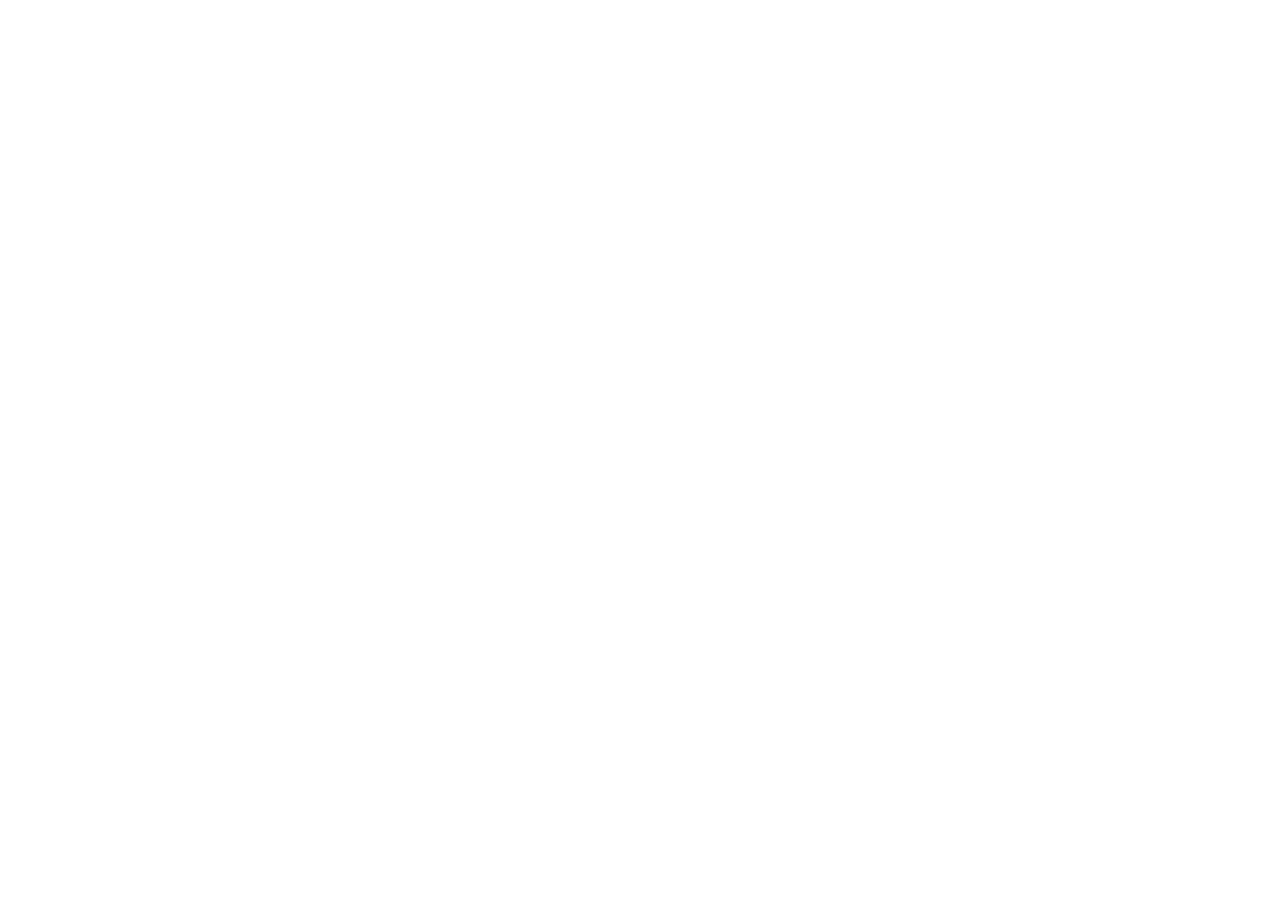
==== res/index.html @ df0e242f "importing old hg project" ====
<!doctype html>
<html lang="en">
    <head>
        <link rel="stylesheet" href="http://cdn.leafletjs.com/leaflet-0.7.3/leaflet.css" type="text/css">
        <link rel="stylesheet" href="/assets/MarkerCluster.Default.css" type="text/css">
        <link rel="stylesheet" href="/assets/MarkerCluster.css" type="text/css">
        <style>
        body {
            margin: 0;
            padding: 0;
        }
        .leaflet-container {
            background: white;
        }
        .map {
            height: 100vh;
            width: 100%;
        }
        </style>
        <script src="http://cdn.leafletjs.com/leaflet-0.7.3/leaflet.js" type="text/javascript"></script>
        <script src="/assets/leaflet.markercluster.js" type="text/javascript"></script>
        <script src="http://cdnjs.cloudflare.com/ajax/libs/jquery/2.1.1/jquery.js" type="text/javascript"></script>
        <script src="/assets/icons.js"></script>
        
        <title>Openlayers3 start</title>
    </head>
    <body>
    <div id="map" class="map"></div>
    <script type="text/javascript">

        jQuery.getJSON("/assets/sites.json", function(data) {
            var map = L.map('map').setView([0, 0], 3);
        
            L.tileLayer('/tiles/{z}/{x}/{y}.png', {
                noWrap: true,
                maxZoom: 7
            }).addTo(map);
            
            var clusters = new L.MarkerClusterGroup();
            var points = L.geoJson(null, {
                pointToLayer: function (feature, latlng) {
                    var marker = L.marker(latlng, {icon: get_icon(feature.properties.img)});
                    if (feature.properties && feature.properties.popupContent) {
                        marker.bindPopup(feature.properties.popupContent);
                    }

                    clusters.addLayer(marker);
                    return clusters;
                }
            });
            $.each(data.features, function(fid, feature) {
                points.addData(feature);
            });
            map.addLayer(clusters);
            var icon_layer = {"Sites": clusters};
            L.control.layers({}, icon_layer).addTo(map);
        });
    </script>
    </body>
</html>
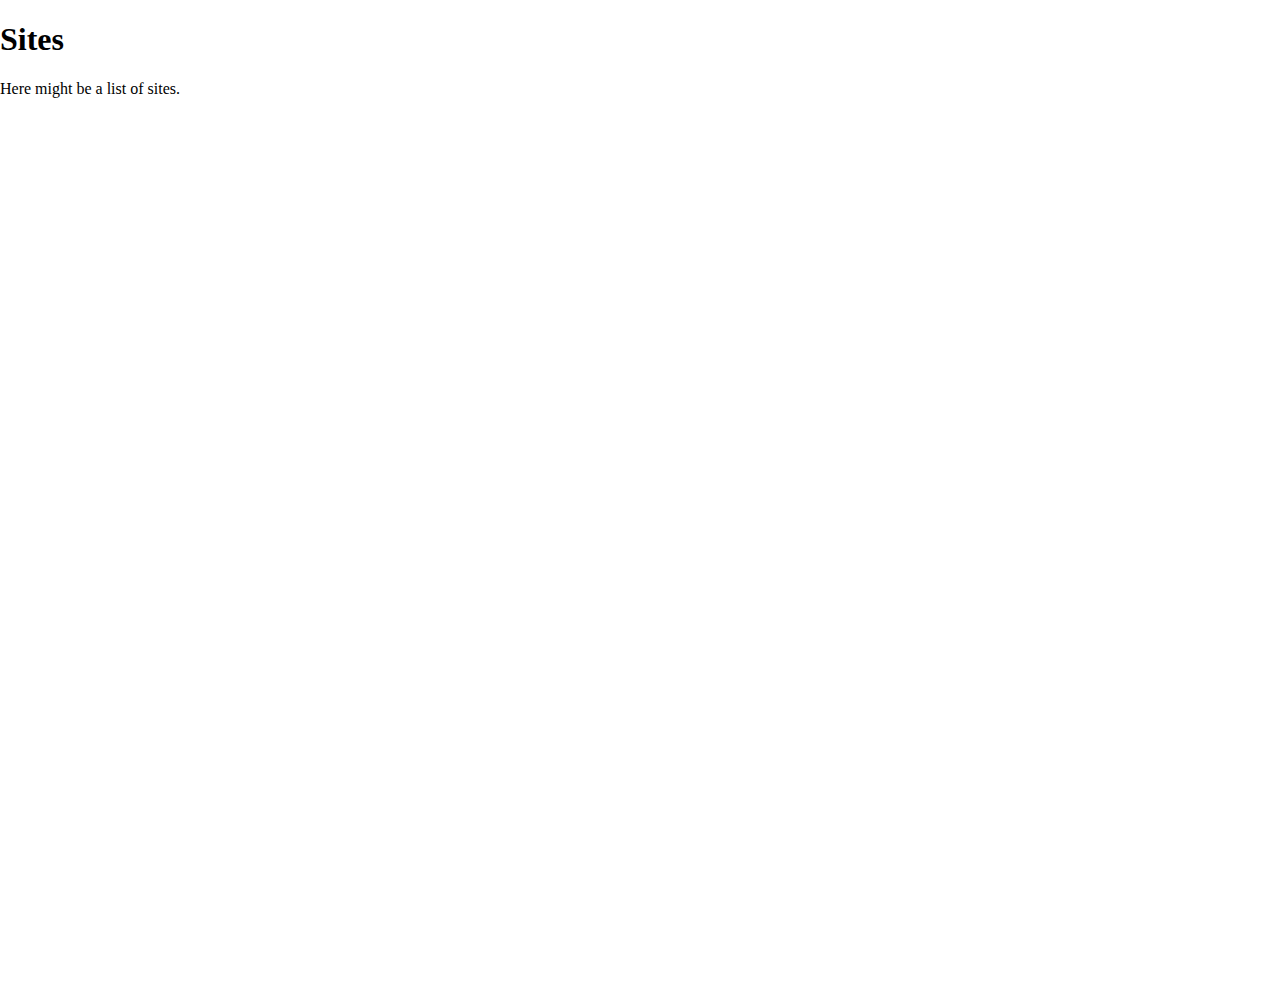
==== commit 7e06d169: "Added sidebars and button" ====
--- a/res/index.html
+++ b/res/index.html
@@ -1,9 +1,13 @@
 <!doctype html>
 <html lang="en">
     <head>
+        <link href="http://netdna.bootstrapcdn.com/font-awesome/4.2.0/css/font-awesome.css" rel="stylesheet">
         <link rel="stylesheet" href="http://cdn.leafletjs.com/leaflet-0.7.3/leaflet.css" type="text/css">
-        <link rel="stylesheet" href="/assets/MarkerCluster.Default.css" type="text/css">
-        <link rel="stylesheet" href="/assets/MarkerCluster.css" type="text/css">
+        <link rel="stylesheet" href="/css/MarkerCluster.Default.css" type="text/css">
+        <link rel="stylesheet" href="/css/MarkerCluster.css" type="text/css">
+        <link rel="stylesheet" href="/css/L.Control.Sidebar.css" type="text/css">
+        <link rel="stylesheet" href="/css/urist.css" type="text/css">
+        
         <style>
         body {
             margin: 0;
@@ -18,43 +22,28 @@
         }
         </style>
         <script src="http://cdn.leafletjs.com/leaflet-0.7.3/leaflet.js" type="text/javascript"></script>
-        <script src="/assets/leaflet.markercluster.js" type="text/javascript"></script>
+        <script src="/js/leaflet.markercluster.js" type="text/javascript"></script>
+        <script src="/js/easy-button.js" type="text/javascript"></script>
+        <script src="/js/L.Control.Sidebar.js" type="text/javascript"></script>
         <script src="http://cdnjs.cloudflare.com/ajax/libs/jquery/2.1.1/jquery.js" type="text/javascript"></script>
-        <script src="/assets/icons.js"></script>
+        <script src="/js/icons.js"></script>
+        <script src="/js/urist.js"></script>
         
-        <title>Openlayers3 start</title>
+        <title>Worldname here!</title>
     </head>
     <body>
+    <div id="sidebar-left">
+    <h1>Sites</h1>
+        Here might be a list of sites.
+    
+    </div>
+    <div id="sidebar-right"></div>
+
     <div id="map" class="map"></div>
     <script type="text/javascript">
 
-        jQuery.getJSON("/assets/sites.json", function(data) {
-            var map = L.map('map').setView([0, 0], 3);
-        
-            L.tileLayer('/tiles/{z}/{x}/{y}.png', {
-                noWrap: true,
-                maxZoom: 7
-            }).addTo(map);
+        init_uristmaps();
             
-            var clusters = new L.MarkerClusterGroup();
-            var points = L.geoJson(null, {
-                pointToLayer: function (feature, latlng) {
-                    var marker = L.marker(latlng, {icon: get_icon(feature.properties.img)});
-                    if (feature.properties && feature.properties.popupContent) {
-                        marker.bindPopup(feature.properties.popupContent);
-                    }
-
-                    clusters.addLayer(marker);
-                    return clusters;
-                }
-            });
-            $.each(data.features, function(fid, feature) {
-                points.addData(feature);
-            });
-            map.addLayer(clusters);
-            var icon_layer = {"Sites": clusters};
-            L.control.layers({}, icon_layer).addTo(map);
-        });
     </script>
     </body>
 </html>
